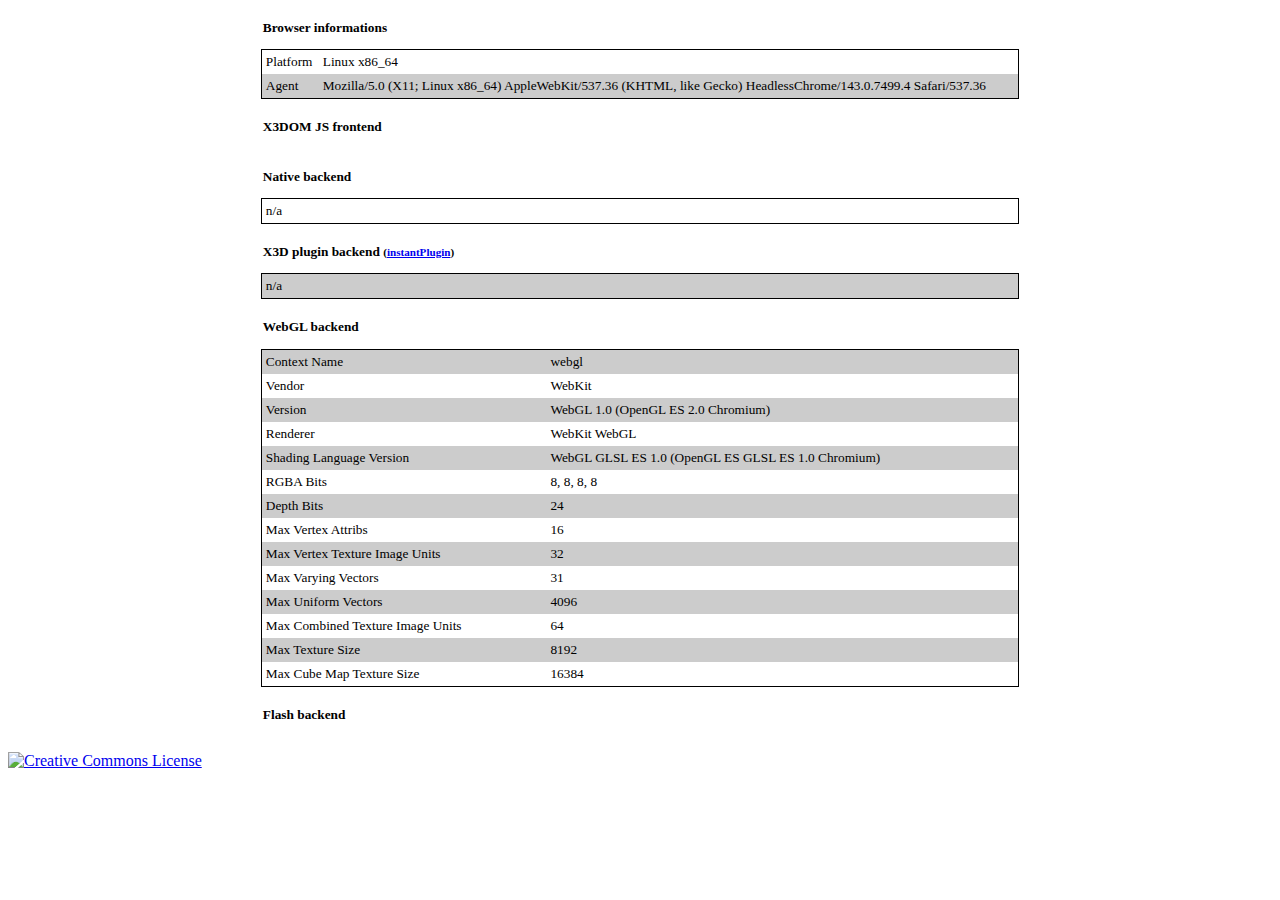
==== htdocs/check/details/index.html @ 6f19785b "Corrected bad markup (using CSS margin istead of <br>)" ====
<!DOCTYPE html>
<html lang="en">
<head>
    <script src="webglhelper.js"></script>
    <script src="http://ajax.googleapis.com/ajax/libs/swfobject/2.2/swfobject.js"></script>
	<script src="http://x3dom.org/download/dev/x3dom.js"></script>
    <meta http-equiv="X-UA-Compatible" content="chrome=1,IE=edge">
    <title>Does My Browser Support X3DOM?</title>
    <style>
    .details {
      width: 60%;
      font: 10pt verdana;
      margin: 1.5em auto 0 auto;
      text-align: left;
      padding: 2px;
      border: 1px solid black;
	  border-collapse:collapse;
    }
    
	.details caption {
		padding:0 0 1em 2px;
		text-align:left;
		font-weight:bold;
	}
	.details td {padding:4px}
	
    h1 {
      margin: 0;
      font: bold 200px verdana;
      color: #000;
      text-align: center;
    }


	x3d {display:none;}
    </style>
</head>
  
<body onload="init()">
  <x3d id="x3de" showStat="false" showLog="false" width="0px" height="0px">
      <scene></scene>
  </x3d>

  <table class="details" id="browser">
    <caption>Browser informations</caption>
  </table>

  <table class="details" id="x3dom">
    <caption>X3DOM JS frontend</caption>
  </table>

  <table class="details" id="native">
    <caption>Native backend</caption>
  </table>

  <table class="details" id="plugin">
    <caption>X3D plugin backend <small>(<a href='http://www.instantreality.org/story/modules/' target="_blank">instantPlugin</a>)</small></caption>
  </table>

  <table class="details" id="webgl">
    <caption>WebGL backend</caption>
  </table>

  <table class="details" id="flash">
    <caption>Flash backend</caption>
  </table>

    
    <p>
      <a rel="license" href="http://creativecommons.org/licenses/by-nc/3.0/">
      <img alt="Creative Commons License" style="border-width:0" src="http://i.creativecommons.org/l/by-nc/3.0/88x31.png" /></a>
    </p>


    <script type="text/javascript">
        var runtimeReady = false;
        x3dom.runtime.ready = function() {
            runtimeReady = true;
        }

        function init() {
          var detailCounter = 0;

	  function list(arguments) {
		var o = {};
		for(var i=0;i<arguments.length;i++) {
			o[arguments[i]]=null;
		}
		return o;
	  }

      function getParam(str){
        return ctx.getParameter(str);
      }
      
      function addLine(tableID, name, value){
        if(typeof(value) === "object"){
          var temp = "";
          for(var i = 0; i < value.length; i++){
            temp += value[i];
            if(i < value.length-1){
              temp += ", ";
            }
          }
          value = temp;
        }

        var table = getTag(tableID);
        
        var tr = document.createElement("tr");
        var tdName = document.createElement("td");
        tdName.setAttribute('class', 'left');
        tdName.style.whiteSpace = 'nowrap';
        var tdValue = document.createElement("td");
        
        // Highlight every other line to make reading a bit easier
        if(detailCounter%2 === 0){
          tr.style.background = "#CCC";
        }
        detailCounter++;
          
        tdName.innerHTML += name;
        tdValue.innerHTML += value;
        
        tr.appendChild(tdName);
        tr.appendChild(tdName);
        tr.appendChild(tdValue);        
        table.appendChild(tr);
      }
      
      function getTag(str){
        return document.getElementById(str);
      }
      
      var cvs = document.createElement('canvas');
      var contextNames = ["webgl","experimental-webgl","moz-webgl","webkit-3d"];
      var ctx;

      if(navigator.userAgent.indexOf("MSIE") >= 0) {
        try{
          ctx = WebGLHelper.CreateGLContext(cvs, 'canvas');
         }catch(e){}
      }
      else{
        for(var i = 0; i < contextNames.length; i++){
          try{
            ctx = cvs.getContext(contextNames[i]);
            if(ctx){
              addLine('webgl','Context Name', contextNames[i]);
              break;
            }
          }catch(e){}
        }
	  }
	  
	
    addLine('browser','Platform', navigator.platform);
    addLine('browser','Agent', navigator.userAgent);
		
	addLine('native','n/a', "");

     var element = document.getElementById('x3de');

     if (runtimeReady) {

        addLine('x3dom','X3DOM loaded', "Yes");


    	addLine('x3dom','X3DOM version', x3dom.versionInfo.version);
	    if (x3dom.versionInfo.revision) {
		    addLine('x3dom','X3DOM revision',   x3dom.versionInfo.revision);
	    }
	    if (x3dom.versionInfo.date) {
		    addLine('x3dom','X3DOM date',   x3dom.versionInfo.date);
	    }
	    addLine('x3dom','X3DOM backend', element.runtime.backendName());

    }

	var plugin_available = false;
	var filenames = ['npirplay.dll', 'InstantPluginATX.ocx', 'AVALONATX.InstantPluginATXCtrl.1'];
	for (i = 0; i < navigator.plugins.length; ++i) {
		if (navigator.plugins[i].filename in list(filenames)) {
			addLine('plugin','Plugin', "Yes (" +navigator.plugins[i].filename + ")");
			plugin_available = true;
		}
	}
	
	if (!plugin_available) {
		addLine('plugin','n/a', "");
	}

    if(ctx){
        addLine('webgl','Vendor', getParam(ctx.VENDOR));
        addLine('webgl','Version', getParam(ctx.VERSION));
        addLine('webgl','Renderer', getParam(ctx.RENDERER));
        addLine('webgl','Shading Language Version', getParam(ctx.SHADING_LANGUAGE_VERSION));
        
        addLine('webgl', 'RGBA Bits', getParam(ctx.RED_BITS) + ", "+ getParam(ctx.GREEN_BITS) + ", " + getParam(ctx.BLUE_BITS) + ", " + getParam(ctx.ALPHA_BITS));
        addLine('webgl', 'Depth Bits', getParam(ctx.DEPTH_BITS));
        
        addLine('webgl','Max Vertex Attribs', getParam(ctx.MAX_VERTEX_ATTRIBS));
        addLine('webgl','Max Vertex Texture Image Units', getParam(ctx.MAX_VERTEX_TEXTURE_IMAGE_UNITS));
        addLine('webgl','Max Varying Vectors', getParam(ctx.MAX_VARYING_VECTORS));        
        addLine('webgl','Max Uniform Vectors', getParam(ctx.MAX_VERTEX_UNIFORM_VECTORS));
        
        addLine('webgl', 'Max Combined Texture Image Units', getParam(ctx.MAX_COMBINED_TEXTURE_IMAGE_UNITS));
        addLine('webgl', 'Max Texture Size', getParam(ctx.MAX_TEXTURE_SIZE));
        addLine('webgl', 'Max Cube Map Texture Size', getParam(ctx.MAX_CUBE_MAP_TEXTURE_SIZE));
        addLine('webgl', 'Num. Compressed Texture Formats', getParam(ctx.NUM_COMPRESSED_TEXTURE_FORMATS));

        addLine('webgl', 'Max Render Buffer Size', getParam(ctx.MAX_RENDERBUFFER_SIZE));
        addLine('webgl', 'Max Viewport Dimensions', getParam(ctx.MAX_VIEWPORT_DIMS));
        addLine('webgl', 'Aliased Line Width Range', getParam(ctx.ALIASED_LINE_WIDTH_RANGE));
        addLine('webgl', 'Aliased Point Size Range', getParam(ctx.ALIASED_POINT_SIZE_RANGE));
        addLine('webgl', 'Supported Extensions', ctx.getSupportedExtensions().length === 0 ? "none" :ctx.getSupportedExtensions());
      } else {
        document.body.removeChild(document.getElementById('webgl'));
      }
	  
	var isFlashAvailable = swfobject.hasFlashPlayerVersion("11.0.0");
	if (!isFlashAvailable) {
		addLine('flash','Flash 11+ is not installed',"");
	} else {
		flashVersion = swfobject.getFlashPlayerVersion();
		addLine('flash','Flash version', flashVersion.major + "." + flashVersion.minor + "." + flashVersion.release);
	}
    };
    </script>

</body>
</html>
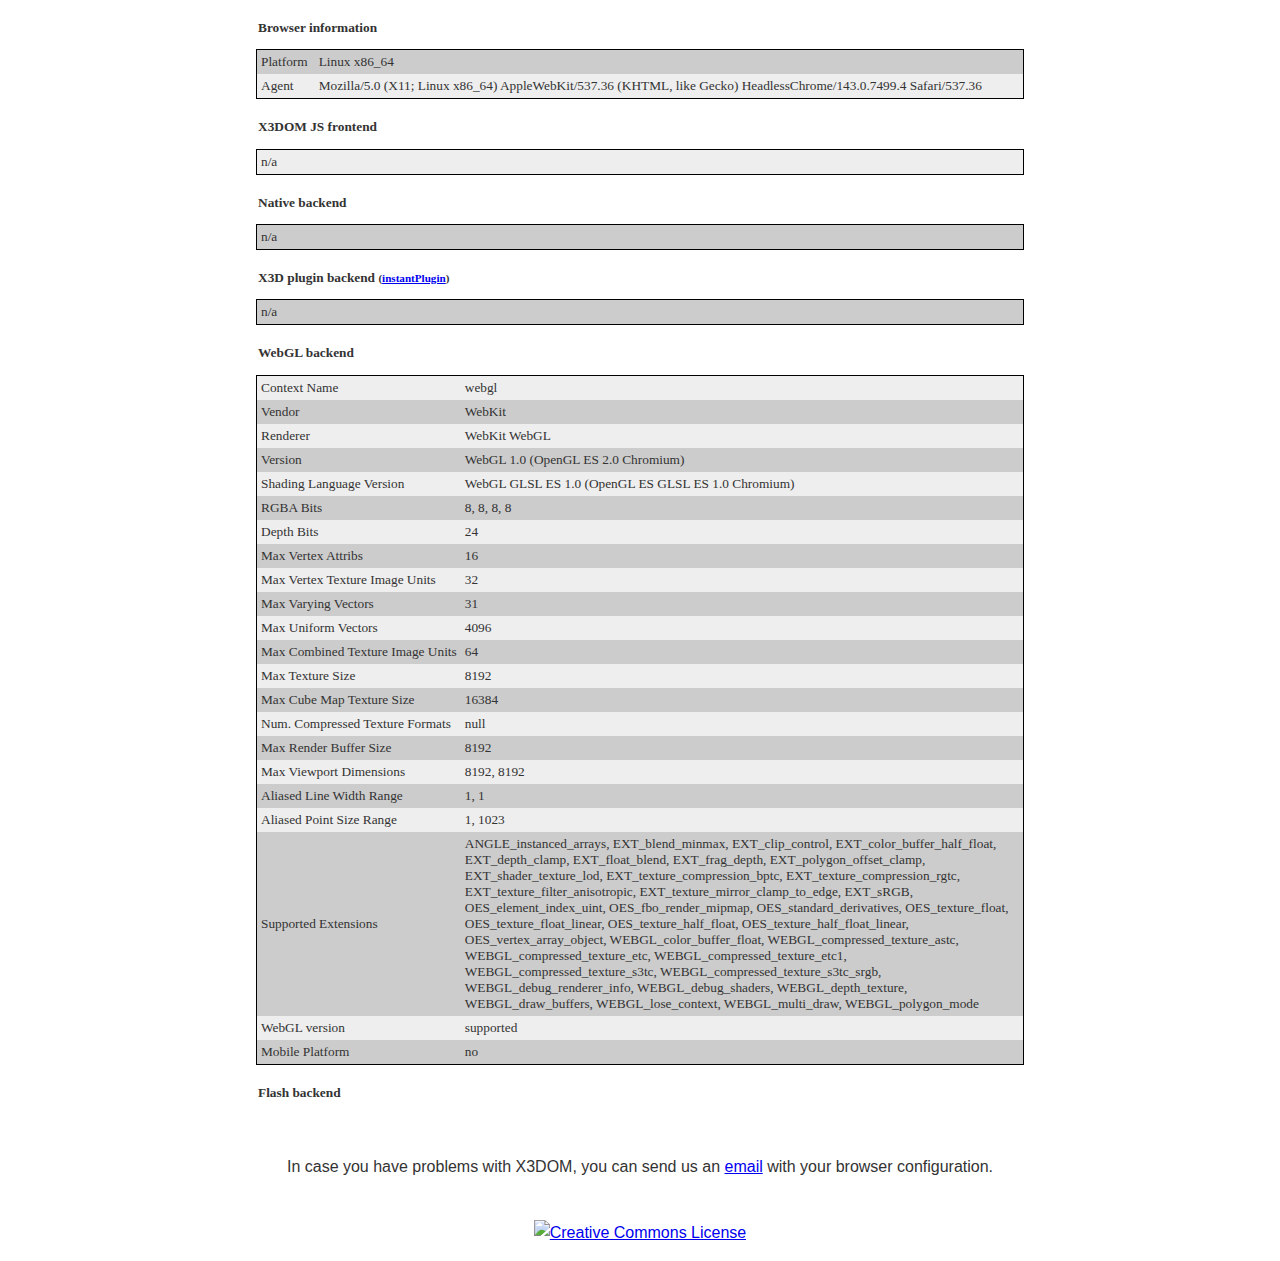
==== commit 90b9aa70: "check for unsupported old webgl versions" ====
--- a/htdocs/check/details/index.html
+++ b/htdocs/check/details/index.html
@@ -3,10 +3,25 @@
 <head>
     <script src="webglhelper.js"></script>
     <script src="http://ajax.googleapis.com/ajax/libs/swfobject/2.2/swfobject.js"></script>
-	<script src="http://x3dom.org/download/dev/x3dom.js"></script>
+	<script src="http://www.x3dom.org/download/x3dom.js"></script>
     <meta http-equiv="X-UA-Compatible" content="chrome=1,IE=edge">
     <title>Does My Browser Support X3DOM?</title>
     <style>
+    body {
+        font-family: "Helvetica Neue", "Helvetica", Arial, sans-serif;
+        font-size: 1em;
+        line-height: 1.6em;
+        margin: 0;
+        padding: 0;
+        background: white;
+        color: #333;
+        text-align: center;
+    }
+    
+    #helperP {
+        margin: 40px;
+    }
+    
     .details {
       width: 60%;
       font: 10pt verdana;
@@ -30,7 +45,10 @@
       color: #000;
       text-align: center;
     }
-
+    
+    .centered {
+        text-align: center;
+    }
 
 	x3d {display:none;}
     </style>
@@ -42,7 +60,7 @@
   </x3d>
 
   <table class="details" id="browser">
-    <caption>Browser informations</caption>
+    <caption>Browser information</caption>
   </table>
 
   <table class="details" id="x3dom">
@@ -66,92 +84,126 @@
   </table>
 
     
-    <p>
+    <p id='helperP' class="centered">
+        In case you have problems with X3DOM, you can send us an
+        <a id='sendMail' href='mailto:support@x3dom.org?subject=Problems with X3DOM'>email</a> 
+        with your browser configuration. 
+    </p>
+    
+    <p class="centered">
       <a rel="license" href="http://creativecommons.org/licenses/by-nc/3.0/">
       <img alt="Creative Commons License" style="border-width:0" src="http://i.creativecommons.org/l/by-nc/3.0/88x31.png" /></a>
     </p>
 
 
     <script type="text/javascript">
+        var isIE = (navigator.userAgent.indexOf("MSIE") >= 0);
         var runtimeReady = false;
-        x3dom.runtime.ready = function() {
-            runtimeReady = true;
-        }
-
-        function init() {
+        
+        // old IE can't deal with it
+        if (x3dom && x3dom.runtime) {
+            x3dom.runtime.ready = function() {
+                runtimeReady = true;
+            };
+        }
+        
+        function list(arguments) {
+    		var o = {};
+    		for(var i=0;i<arguments.length;i++) {
+    			o[arguments[i]]=null;
+    		}
+    		return o;
+    	}
+    	
+    	var jsonStr = {};
+    	
+    	// taken from http://www.sitepoint.com/javascript-json-serialization/
+    	var JSON = JSON || {}; 
+    	
+    	// implement JSON.stringify serialization for IE
+    	if (isIE || !JSON.stringify) {
+            JSON.stringify = function (obj) {
+            	var t = typeof (obj);
+            	if (t != "object" || obj === null) {
+            		// simple data type
+            		if (t == "string") obj = '\\"'+obj+'\\"';
+            		return String(obj);
+            	}
+            	else {
+            		// recurse array or object
+            		var n, v, json = [], arr = (obj && obj.constructor == Array);
+            		for (n in obj) {
+            			v = obj[n]; t = typeof(v);
+            			if (t == "string") v = '\\"'+v+'\\"';
+            			else if (t == "object" && v !== null) v = JSON.stringify(v);
+            			json.push((arr ? '' : '\\"' + n + '\\":') + String(v));
+            		}
+            		return (arr ? "[" : "{") + String(json) + (arr ? "]" : "}");
+            	}
+            };
+        }
+    	
+    	
+        function init() 
+        {
           var detailCounter = 0;
-
-	  function list(arguments) {
-		var o = {};
-		for(var i=0;i<arguments.length;i++) {
-			o[arguments[i]]=null;
-		}
-		return o;
-	  }
-
-      function getParam(str){
-        return ctx.getParameter(str);
-      }
-      
-      function addLine(tableID, name, value){
-        if(typeof(value) === "object"){
-          var temp = "";
-          for(var i = 0; i < value.length; i++){
-            temp += value[i];
-            if(i < value.length-1){
-              temp += ", ";
+          
+          function addLine(tableID, name, value) 
+          {
+            if (value && (typeof(value) === "object")) {
+              var temp = "";
+              for(var i = 0; i < value.length; i++) {
+                temp += value[i];
+                if(i < value.length-1) {
+                  temp += ", ";
+                }
+              }
+              value = temp;
             }
-          }
-          value = temp;
-        }
-
-        var table = getTag(tableID);
-        
-        var tr = document.createElement("tr");
+
+        var table = document.getElementById(tableID);
+        
+        var capt = table.getElementsByTagName('caption')[0];
+        if (capt && capt.firstChild) {
+            if (jsonStr[capt.firstChild.data] === undefined)
+                jsonStr[capt.firstChild.data] = [];
+                
+            jsonStr[capt.firstChild.data].push({'name': name, 'value': value});
+        }
+        
+        var tr = null;
+        
+        if (isIE) {
+            tr = table.insertRow();
+        }
+        else {
+            tr = document.createElement("tr");
+            table.appendChild(tr);
+        }
+        
+        // Highlight every other line to make reading a bit easier
+        if(detailCounter%2 === 0) {
+          tr.style.background = "#CCC";
+        }
+        else {
+          tr.style.background = "#EEE";  
+        }
+        detailCounter++;
+        
         var tdName = document.createElement("td");
         tdName.setAttribute('class', 'left');
         tdName.style.whiteSpace = 'nowrap';
+        
         var tdValue = document.createElement("td");
         
-        // Highlight every other line to make reading a bit easier
-        if(detailCounter%2 === 0){
-          tr.style.background = "#CCC";
-        }
-        detailCounter++;
-          
+        //tdName.appendChild(document.createTextNode(name));
+        //tdValue.appendChild(document.createTextNode(value));
         tdName.innerHTML += name;
         tdValue.innerHTML += value;
         
         tr.appendChild(tdName);
-        tr.appendChild(tdName);
-        tr.appendChild(tdValue);        
-        table.appendChild(tr);
+        tr.appendChild(tdValue);
       }
-      
-      function getTag(str){
-        return document.getElementById(str);
-      }
-      
-      var cvs = document.createElement('canvas');
-      var contextNames = ["webgl","experimental-webgl","moz-webgl","webkit-3d"];
-      var ctx;
-
-      if(navigator.userAgent.indexOf("MSIE") >= 0) {
-        try{
-          ctx = WebGLHelper.CreateGLContext(cvs, 'canvas');
-         }catch(e){}
-      }
-      else{
-        for(var i = 0; i < contextNames.length; i++){
-          try{
-            ctx = cvs.getContext(contextNames[i]);
-            if(ctx){
-              addLine('webgl','Context Name', contextNames[i]);
-              break;
-            }
-          }catch(e){}
-        }
-	  }
 	  
 	
     addLine('browser','Platform', navigator.platform);
@@ -163,8 +215,7 @@
 
      if (runtimeReady) {
 
-        addLine('x3dom','X3DOM loaded', "Yes");
-
+        addLine('x3dom','X3DOM loaded', "yes");
 
     	addLine('x3dom','X3DOM version', x3dom.versionInfo.version);
 	    if (x3dom.versionInfo.revision) {
@@ -176,6 +227,9 @@
 	    addLine('x3dom','X3DOM backend', element.runtime.backendName());
 
     }
+    else {
+        addLine('x3dom', 'n/a', "");
+    }
 
 	var plugin_available = false;
 	var filenames = ['npirplay.dll', 'InstantPluginATX.ocx', 'AVALONATX.InstantPluginATXCtrl.1'];
@@ -189,42 +243,96 @@
 	if (!plugin_available) {
 		addLine('plugin','n/a', "");
 	}
-
-    if(ctx){
-        addLine('webgl','Vendor', getParam(ctx.VENDOR));
-        addLine('webgl','Version', getParam(ctx.VERSION));
-        addLine('webgl','Renderer', getParam(ctx.RENDERER));
-        addLine('webgl','Shading Language Version', getParam(ctx.SHADING_LANGUAGE_VERSION));
-        
-        addLine('webgl', 'RGBA Bits', getParam(ctx.RED_BITS) + ", "+ getParam(ctx.GREEN_BITS) + ", " + getParam(ctx.BLUE_BITS) + ", " + getParam(ctx.ALPHA_BITS));
-        addLine('webgl', 'Depth Bits', getParam(ctx.DEPTH_BITS));
-        
-        addLine('webgl','Max Vertex Attribs', getParam(ctx.MAX_VERTEX_ATTRIBS));
-        addLine('webgl','Max Vertex Texture Image Units', getParam(ctx.MAX_VERTEX_TEXTURE_IMAGE_UNITS));
-        addLine('webgl','Max Varying Vectors', getParam(ctx.MAX_VARYING_VECTORS));        
-        addLine('webgl','Max Uniform Vectors', getParam(ctx.MAX_VERTEX_UNIFORM_VECTORS));
-        
-        addLine('webgl', 'Max Combined Texture Image Units', getParam(ctx.MAX_COMBINED_TEXTURE_IMAGE_UNITS));
-        addLine('webgl', 'Max Texture Size', getParam(ctx.MAX_TEXTURE_SIZE));
-        addLine('webgl', 'Max Cube Map Texture Size', getParam(ctx.MAX_CUBE_MAP_TEXTURE_SIZE));
-        addLine('webgl', 'Num. Compressed Texture Formats', getParam(ctx.NUM_COMPRESSED_TEXTURE_FORMATS));
-
-        addLine('webgl', 'Max Render Buffer Size', getParam(ctx.MAX_RENDERBUFFER_SIZE));
-        addLine('webgl', 'Max Viewport Dimensions', getParam(ctx.MAX_VIEWPORT_DIMS));
-        addLine('webgl', 'Aliased Line Width Range', getParam(ctx.ALIASED_LINE_WIDTH_RANGE));
-        addLine('webgl', 'Aliased Point Size Range', getParam(ctx.ALIASED_POINT_SIZE_RANGE));
-        addLine('webgl', 'Supported Extensions', ctx.getSupportedExtensions().length === 0 ? "none" :ctx.getSupportedExtensions());
-      } else {
+	
+	
+	var cvs = document.createElement('canvas');
+    var contextNames = ["webgl","experimental-webgl","moz-webgl","webkit-3d"];
+    var ctx = null;
+    var is_old_webgl = false;
+
+    if (isIE) {
+      try{
+        ctx = WebGLHelper.CreateGLContext(cvs, 'canvas');
+       }catch(e){}
+    }
+    else {
+      for(var i = 0; i < contextNames.length && !ctx; i++) {
+        try {
+          ctx = cvs.getContext(contextNames[i]);
+          if(ctx) {
+            addLine('webgl','Context Name', contextNames[i]);
+            
+            try {
+                var tmp = ctx.getSupportedExtensions();
+            }
+            catch (x) {
+                is_old_webgl = true;
+            }
+            break;
+          }
+        } catch(e) {}
+      }
+	}
+	
+    if(ctx) {
+        addLine('webgl','Vendor', ctx.getParameter(ctx.VENDOR));
+        addLine('webgl','Renderer', ctx.getParameter(ctx.RENDERER));
+        addLine('webgl','Version', ctx.getParameter(ctx.VERSION));
+        addLine('webgl','Shading Language Version', ctx.getParameter(ctx.SHADING_LANGUAGE_VERSION));
+        
+        addLine('webgl', 'RGBA Bits', ctx.getParameter(ctx.RED_BITS) + ", "+ ctx.getParameter(ctx.GREEN_BITS) + 
+                         ", " + ctx.getParameter(ctx.BLUE_BITS) + ", " + ctx.getParameter(ctx.ALPHA_BITS));
+        addLine('webgl', 'Depth Bits', ctx.getParameter(ctx.DEPTH_BITS));
+        
+        addLine('webgl','Max Vertex Attribs', ctx.getParameter(ctx.MAX_VERTEX_ATTRIBS));
+        addLine('webgl','Max Vertex Texture Image Units', ctx.getParameter(ctx.MAX_VERTEX_TEXTURE_IMAGE_UNITS));
+        
+        if (!is_old_webgl) {
+        addLine('webgl','Max Varying Vectors', ctx.getParameter(ctx.MAX_VARYING_VECTORS));        
+        addLine('webgl','Max Uniform Vectors', ctx.getParameter(ctx.MAX_VERTEX_UNIFORM_VECTORS));
+        
+        addLine('webgl', 'Max Combined Texture Image Units', ctx.getParameter(ctx.MAX_COMBINED_TEXTURE_IMAGE_UNITS));
+        addLine('webgl', 'Max Texture Size', ctx.getParameter(ctx.MAX_TEXTURE_SIZE));
+        addLine('webgl', 'Max Cube Map Texture Size', ctx.getParameter(ctx.MAX_CUBE_MAP_TEXTURE_SIZE));
+        addLine('webgl', 'Num. Compressed Texture Formats', ctx.getParameter(ctx.NUM_COMPRESSED_TEXTURE_FORMATS));
+
+        addLine('webgl', 'Max Render Buffer Size', ctx.getParameter(ctx.MAX_RENDERBUFFER_SIZE));
+        addLine('webgl', 'Max Viewport Dimensions', ctx.getParameter(ctx.MAX_VIEWPORT_DIMS));
+        addLine('webgl', 'Aliased Line Width Range', ctx.getParameter(ctx.ALIASED_LINE_WIDTH_RANGE));
+        addLine('webgl', 'Aliased Point Size Range', ctx.getParameter(ctx.ALIASED_POINT_SIZE_RANGE));
+        addLine('webgl', 'Supported Extensions', ctx.getSupportedExtensions().length === 0 ? 
+                         "none" : ctx.getSupportedExtensions());
+        
+        addLine('webgl', 'WebGL version', "supported");
+        }
+        else {
+            addLine('webgl', 'WebGL version', "NOT supported");
+        }
+        var mobilePlatform = (function(a){if(/android.+mobile|avantgo|bada\/|blackberry|blazer|compal|elaine|fennec|hiptop|iemobile|ip(hone|od)|iris|kindle|lge |maemo|midp|mmp|opera m(ob|in)i|palm( os)?|phone|p(ixi|re)\/|plucker|pocket|psp|symbian|treo|up\.(browser|link)|vodafone|wap|windows (ce|phone)|xda|xiino/i.test(a)||/1207|6310|6590|3gso|4thp|50[1-6]i|770s|802s|a wa|abac|ac(er|oo|s\-)|ai(ko|rn)|al(av|ca|co)|amoi|an(ex|ny|yw)|aptu|ar(ch|go)|as(te|us)|attw|au(di|\-m|r |s )|avan|be(ck|ll|nq)|bi(lb|rd)|bl(ac|az)|br(e|v)w|bumb|bw\-(n|u)|c55\/|capi|ccwa|cdm\-|cell|chtm|cldc|cmd\-|co(mp|nd)|craw|da(it|ll|ng)|dbte|dc\-s|devi|dica|dmob|do(c|p)o|ds(12|\-d)|el(49|ai)|em(l2|ul)|er(ic|k0)|esl8|ez([4-7]0|os|wa|ze)|fetc|fly(\-|_)|g1 u|g560|gene|gf\-5|g\-mo|go(\.w|od)|gr(ad|un)|haie|hcit|hd\-(m|p|t)|hei\-|hi(pt|ta)|hp( i|ip)|hs\-c|ht(c(\-| |_|a|g|p|s|t)|tp)|hu(aw|tc)|i\-(20|go|ma)|i230|iac( |\-|\/)|ibro|idea|ig01|ikom|im1k|inno|ipaq|iris|ja(t|v)a|jbro|jemu|jigs|kddi|keji|kgt( |\/)|klon|kpt |kwc\-|kyo(c|k)|le(no|xi)|lg( g|\/(k|l|u)|50|54|e\-|e\/|\-[a-w])|libw|lynx|m1\-w|m3ga|m50\/|ma(te|ui|xo)|mc(01|21|ca)|m\-cr|me(di|rc|ri)|mi(o8|oa|ts)|mmef|mo(01|02|bi|de|do|t(\-| |o|v)|zz)|mt(50|p1|v )|mwbp|mywa|n10[0-2]|n20[2-3]|n30(0|2)|n50(0|2|5)|n7(0(0|1)|10)|ne((c|m)\-|on|tf|wf|wg|wt)|nok(6|i)|nzph|o2im|op(ti|wv)|oran|owg1|p800|pan(a|d|t)|pdxg|pg(13|\-([1-8]|c))|phil|pire|pl(ay|uc)|pn\-2|po(ck|rt|se)|prox|psio|pt\-g|qa\-a|qc(07|12|21|32|60|\-[2-7]|i\-)|qtek|r380|r600|raks|rim9|ro(ve|zo)|s55\/|sa(ge|ma|mm|ms|ny|va)|sc(01|h\-|oo|p\-)|sdk\/|se(c(\-|0|1)|47|mc|nd|ri)|sgh\-|shar|sie(\-|m)|sk\-0|sl(45|id)|sm(al|ar|b3|it|t5)|so(ft|ny)|sp(01|h\-|v\-|v )|sy(01|mb)|t2(18|50)|t6(00|10|18)|ta(gt|lk)|tcl\-|tdg\-|tel(i|m)|tim\-|t\-mo|to(pl|sh)|ts(70|m\-|m3|m5)|tx\-9|up(\.b|g1|si)|utst|v400|v750|veri|vi(rg|te)|vk(40|5[0-3]|\-v)|vm40|voda|vulc|vx(52|53|60|61|70|80|81|83|85|98)|w3c(\-| )|webc|whit|wi(g |nc|nw)|wmlb|wonu|x700|xda(\-|2|g)|yas\-|your|zeto|zte\-/i.test(a.substr(0,4))){return true}else{return false}})(navigator.userAgent||navigator.vendor||window.opera);
+        if (mobilePlatform || ctx.getParameter(ctx.RENDERER).indexOf("PowerVR") >= 0 || navigator.appVersion.indexOf("Mobile") > -1) {
+            mobilePlatform = true;
+        }
+        
+		addLine('webgl', 'Mobile Platform', mobilePlatform ? 'yes' : 'no');    // on mobile native OpenGL ES 2.x renderer!
+      } 
+      else {
         document.body.removeChild(document.getElementById('webgl'));
       }
 	  
-	var isFlashAvailable = swfobject.hasFlashPlayerVersion("11.0.0");
+	var isFlashAvailable = swfobject && swfobject.hasFlashPlayerVersion("11.0.0");
 	if (!isFlashAvailable) {
 		addLine('flash','Flash 11+ is not installed',"");
 	} else {
 		flashVersion = swfobject.getFlashPlayerVersion();
 		addLine('flash','Flash version', flashVersion.major + "." + flashVersion.minor + "." + flashVersion.release);
 	}
+	
+	// problems? send mail...
+    var sender = document.getElementById('sendMail');
+    var supportInfo = JSON.stringify(jsonStr);
+    
+    sender.setAttribute('href', 'mailto:support@x3dom.org?subject=Problems with X3DOM\&body=' + supportInfo);
+
     };
     </script>
 
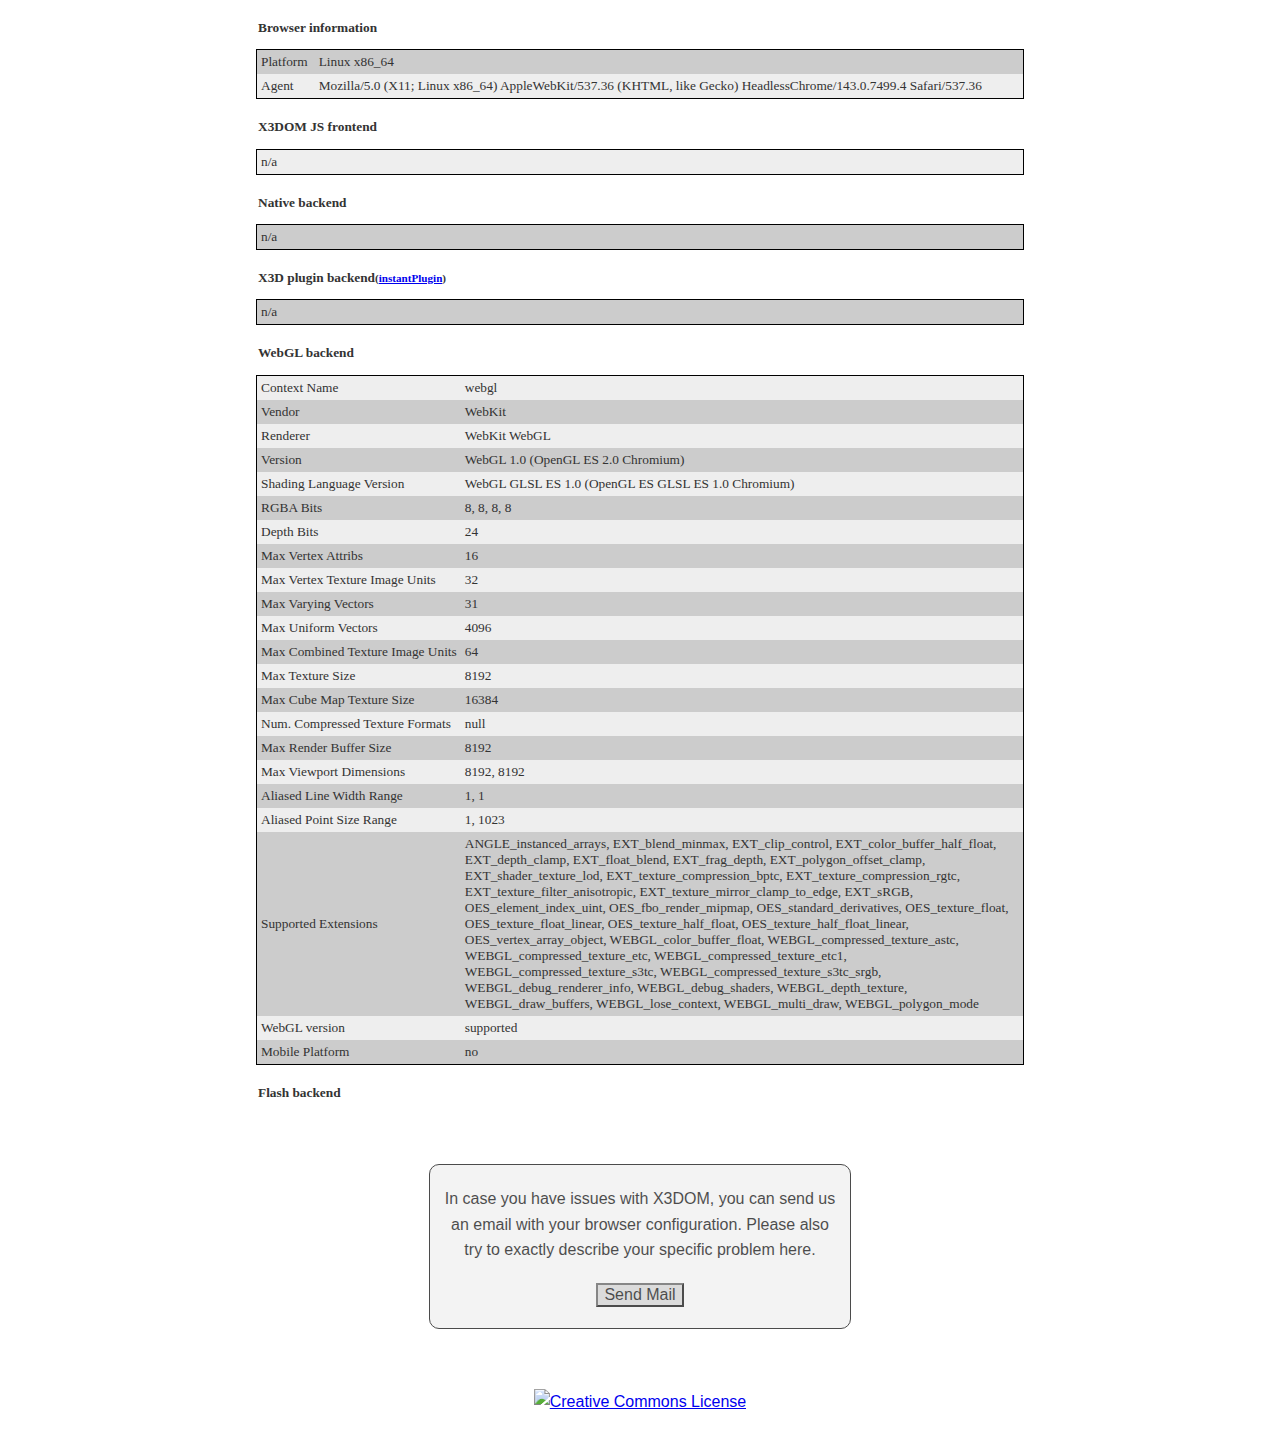
==== commit ddac1bce: "used hidden element instead of (often too long) URL" ====
--- a/htdocs/check/details/index.html
+++ b/htdocs/check/details/index.html
@@ -49,6 +49,21 @@
     .centered {
         text-align: center;
     }
+    
+    .centeredForm {
+        margin-left:auto; 
+        margin-right:auto;
+        margin-top: 50px;
+        margin-bottom: 60px;
+        text-align: center;
+        width: 400px;
+        border: 1px black solid;
+    	padding: 5px 10px;
+    	border-radius: 10px;	
+    	background-color: #EEE;
+    	color: #000;
+    	opacity:0.7;
+    }
 
 	x3d {display:none;}
     </style>
@@ -72,7 +87,7 @@
   </table>
 
   <table class="details" id="plugin">
-    <caption>X3D plugin backend <small>(<a href='http://www.instantreality.org/story/modules/' target="_blank">instantPlugin</a>)</small></caption>
+    <caption>X3D plugin backend<small>(<a href='http://www.instantreality.org/story/modules/' target="_blank">instantPlugin</a>)</small></caption>
   </table>
 
   <table class="details" id="webgl">
@@ -83,12 +98,24 @@
     <caption>Flash backend</caption>
   </table>
 
-    
+    <!--
     <p id='helperP' class="centered">
         In case you have problems with X3DOM, you can send us an
         <a id='sendMail' href='mailto:support@x3dom.org?subject=Problems with X3DOM'>email</a> 
         with your browser configuration. 
     </p>
+    -->
+    
+    <form name="sendMailForm" action="mailto:support@x3dom.org?subject=Problems with X3DOM" method="post" 
+          onsubmit="return true;" enctype="text/plain" accept-charset="utf-8" class="centeredForm">
+        <input type="hidden" name="browserInfo" id="browserInfo">
+        <p>
+            In case you have issues with X3DOM, you can send us an email with your browser configuration.
+            Please also try to exactly describe your specific problem here.
+            <br><input type="submit" value="Send Mail" alt="Send Mail" 
+                       style="margin-top: 20px; font-size: 1em; background-color: #ccc;">
+        </p>
+    </form>
     
     <p class="centered">
       <a rel="license" href="http://creativecommons.org/licenses/by-nc/3.0/">
@@ -123,7 +150,7 @@
     	// implement JSON.stringify serialization for IE
     	if (isIE || !JSON.stringify) {
             JSON.stringify = function (obj) {
-            	var t = typeof (obj);
+            	var t = typeof(obj);
             	if (t != "object" || obj === null) {
             		// simple data type
             		if (t == "string") obj = '\\"'+obj+'\\"';
@@ -142,6 +169,26 @@
             	}
             };
         }
+        
+        createSimpleString = function (obj, i) {
+        	if (obj) {
+        		var n, v, json = "";
+        		for (n in obj) {
+        			v = obj[n];
+        			if (i==0) json += ("\n'" + n + "': ");
+        			if (v !== null && typeof(v) == "object") {
+        			    v = createSimpleString(v, i+1);
+    			    }
+    			    if (i==2 && n == "name" && v != "n/a")
+        			    json += (v + ": ");
+        			else if (i==2 && n == "value" && v != "")
+            			json += (v + ", ");
+            		else
+                		json += (v + " ");
+        		}
+        		return json;
+        	}
+        };
     	
     	
         function init() 
@@ -316,7 +363,7 @@
 		addLine('webgl', 'Mobile Platform', mobilePlatform ? 'yes' : 'no');    // on mobile native OpenGL ES 2.x renderer!
       } 
       else {
-        document.body.removeChild(document.getElementById('webgl'));
+        addLine('webgl','n/a',"");
       }
 	  
 	var isFlashAvailable = swfobject && swfobject.hasFlashPlayerVersion("11.0.0");
@@ -328,11 +375,15 @@
 	}
 	
 	// problems? send mail...
+    var browserInfo = document.getElementById("browserInfo");
+    var escSupportInfo = createSimpleString(jsonStr, 0);
+    browserInfo.setAttribute('value', escSupportInfo);
+    
+    /*
     var sender = document.getElementById('sendMail');
     var supportInfo = JSON.stringify(jsonStr);
-    
     sender.setAttribute('href', 'mailto:support@x3dom.org?subject=Problems with X3DOM\&body=' + supportInfo);
-
+    */
     };
     </script>
 
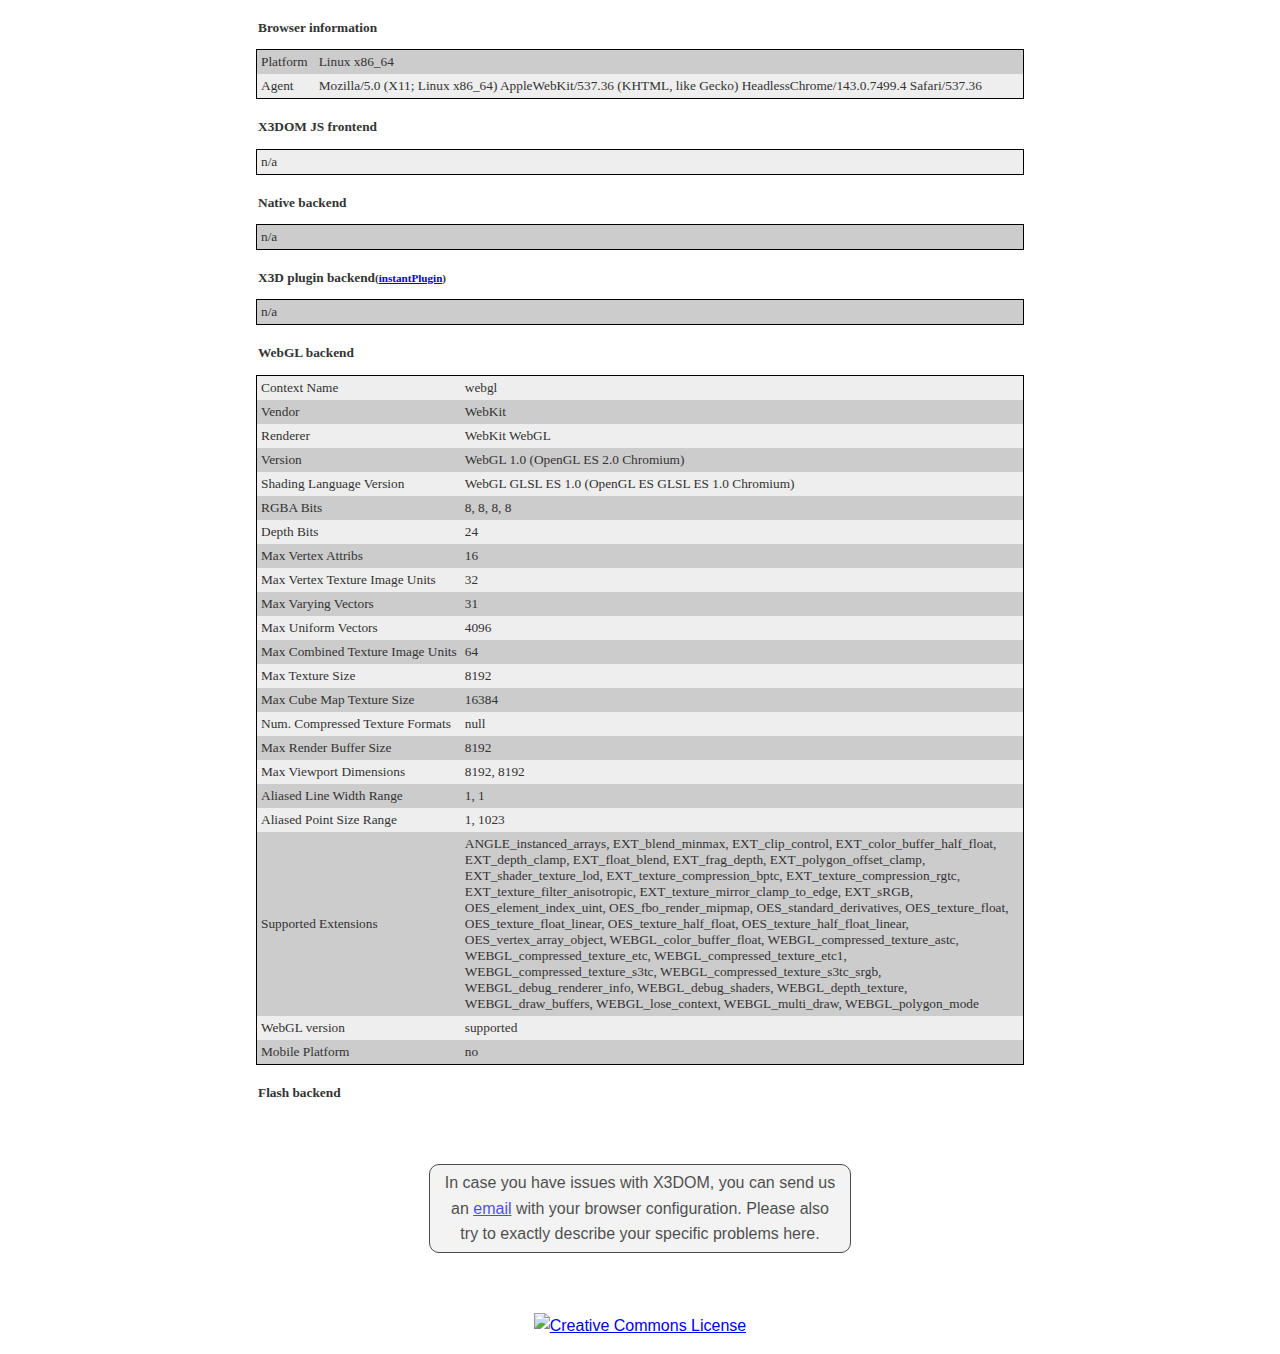
==== commit a82f7da0: "got it working on win (post only worked on ff)" ====
--- a/htdocs/check/details/index.html
+++ b/htdocs/check/details/index.html
@@ -45,6 +45,15 @@
       color: #000;
       text-align: center;
     }
+
+    a:hover  { 
+        text-decoration: none; 
+        color: white; 
+        background-color: #333; 
+        border-radius: 2px; 
+        padding: 2px; 
+        margin: -2px; 
+    }
     
     .centered {
         text-align: center;
@@ -98,24 +107,26 @@
     <caption>Flash backend</caption>
   </table>
 
-    <!--
-    <p id='helperP' class="centered">
+    
+    <!--p id='helperP' class="centered">
         In case you have problems with X3DOM, you can send us an
         <a id='sendMail' href='mailto:support@x3dom.org?subject=Problems with X3DOM'>email</a> 
         with your browser configuration. 
-    </p>
-    -->
-    
-    <form name="sendMailForm" action="mailto:support@x3dom.org?subject=Problems with X3DOM" method="post" 
-          onsubmit="return true;" enctype="text/plain" accept-charset="utf-8" class="centeredForm">
+    </p-->
+    
+    
+    <!--form name="sendMailForm" action="mailto:support@x3dom.org?subject=Problems with X3DOM" method="post" 
+          onsubmit="return true;" enctype="text/plain" accept-charset="utf-8" class="centeredForm"-->
         <input type="hidden" name="browserInfo" id="browserInfo">
-        <p>
-            In case you have issues with X3DOM, you can send us an email with your browser configuration.
-            Please also try to exactly describe your specific problem here.
-            <br><input type="submit" value="Send Mail" alt="Send Mail" 
-                       style="margin-top: 20px; font-size: 1em; background-color: #ccc;">
+        <p class="centeredForm">
+            In case you have issues with X3DOM, you can send us an 
+            <a id='sendMail' href='mailto:support@x3dom.org'>email</a>  
+            with your browser configuration. Please also try to exactly 
+            describe your specific problems here.
+            <!--br><input type="submit" value="Send Mail" alt="Send Mail" 
+                       style="margin-top: 20px; font-size: 1em; background-color: #ccc;"-->
         </p>
-    </form>
+    <!--/form-->
     
     <p class="centered">
       <a rel="license" href="http://creativecommons.org/licenses/by-nc/3.0/">
@@ -175,13 +186,13 @@
         		var n, v, json = "";
         		for (n in obj) {
         			v = obj[n];
-        			if (i==0) json += ("\n'" + n + "': ");
+        			if (i==0) json += (" '" + n + "': ");
         			if (v !== null && typeof(v) == "object") {
         			    v = createSimpleString(v, i+1);
     			    }
     			    if (i==2 && n == "name" && v != "n/a")
         			    json += (v + ": ");
-        			else if (i==2 && n == "value" && v != "")
+        			else if (i==2 && n == "value")
             			json += (v + ", ");
             		else
                 		json += (v + " ");
@@ -375,15 +386,18 @@
 	}
 	
 	// problems? send mail...
+    var escSupportInfo = createSimpleString(jsonStr, 0);
+    
+    /*
     var browserInfo = document.getElementById("browserInfo");
-    var escSupportInfo = createSimpleString(jsonStr, 0);
     browserInfo.setAttribute('value', escSupportInfo);
-    
-    /*
+    */
+    
     var sender = document.getElementById('sendMail');
-    var supportInfo = JSON.stringify(jsonStr);
-    sender.setAttribute('href', 'mailto:support@x3dom.org?subject=Problems with X3DOM\&body=' + supportInfo);
-    */
+    //var supportInfo = JSON.stringify(jsonStr);
+    //sender.setAttribute('href', 'mailto:support@x3dom.org?subject=Problems with X3DOM\&body=' + supportInfo);
+    sender.setAttribute('href', 'mailto:support@x3dom.org?subject=Problems with X3DOM&body=' + escSupportInfo);
+    
     };
     </script>
 
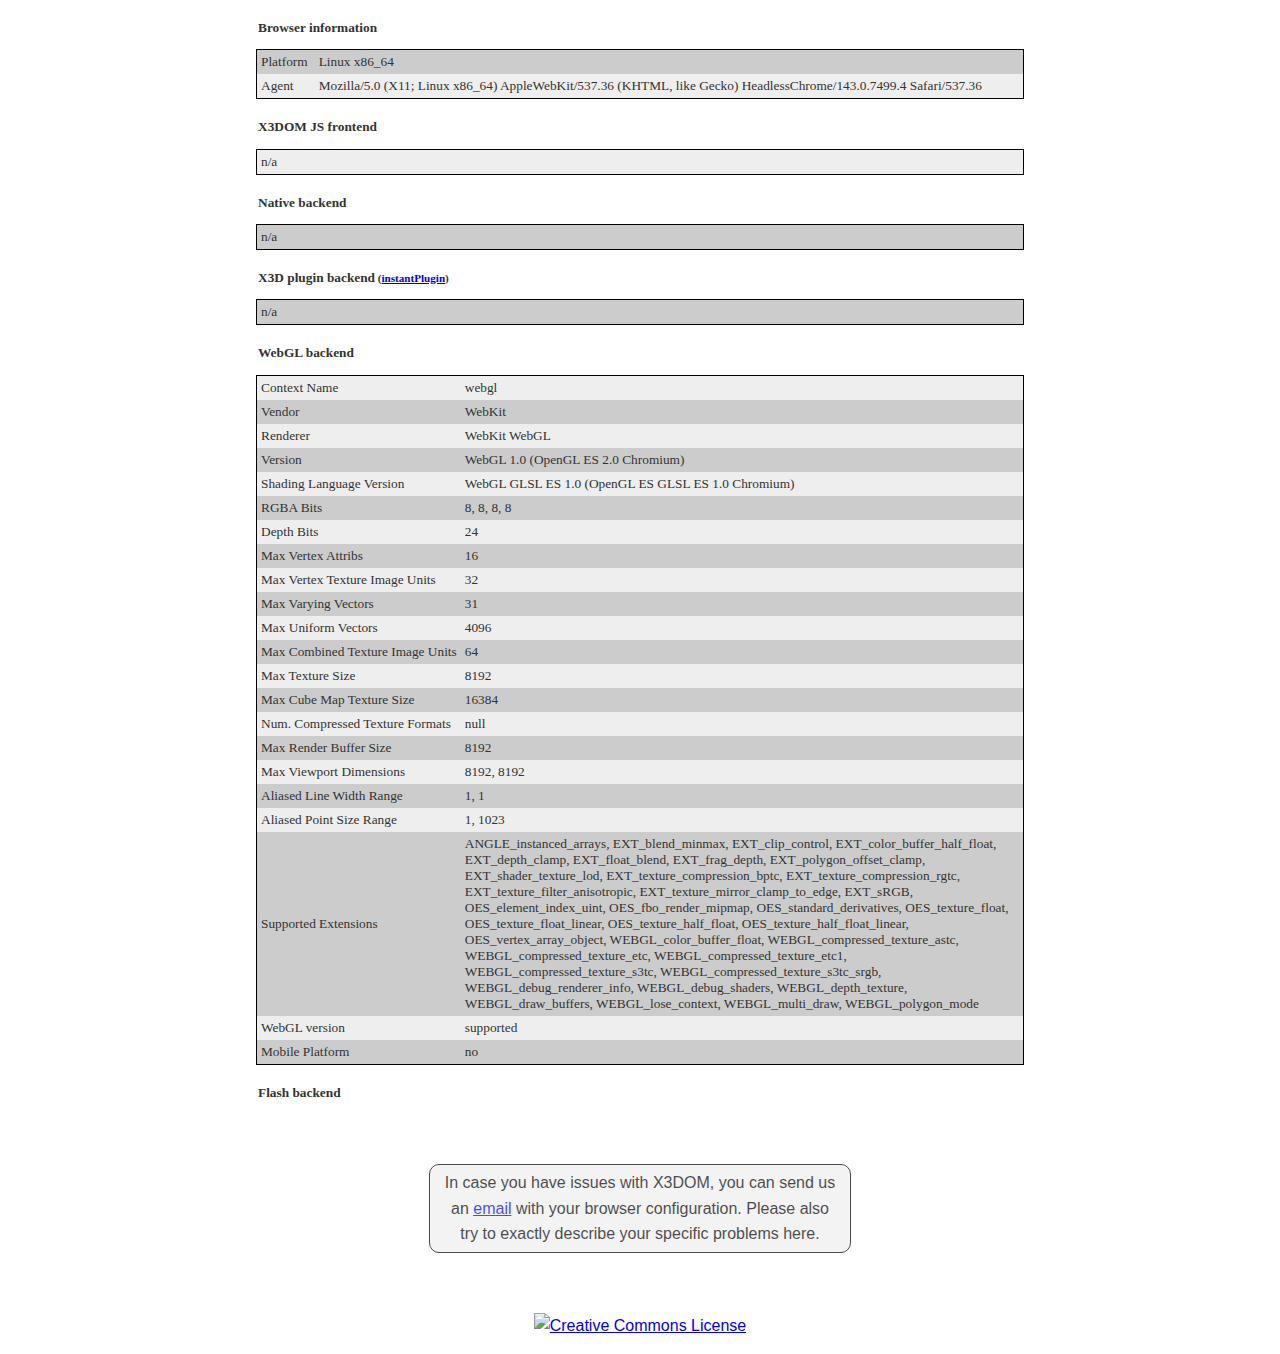
==== commit bebed6d5: "corrected doc" ====
--- a/htdocs/check/details/index.html
+++ b/htdocs/check/details/index.html
@@ -96,7 +96,9 @@
   </table>
 
   <table class="details" id="plugin">
-    <caption>X3D plugin backend<small>(<a href='http://www.instantreality.org/story/modules/' target="_blank">instantPlugin</a>)</small></caption>
+    <caption>X3D plugin backend<small>
+    (<a href='http://www.instantreality.org/story/modules/' target="_blank">instantPlugin</a>)
+    </small></caption>
   </table>
 
   <table class="details" id="webgl">
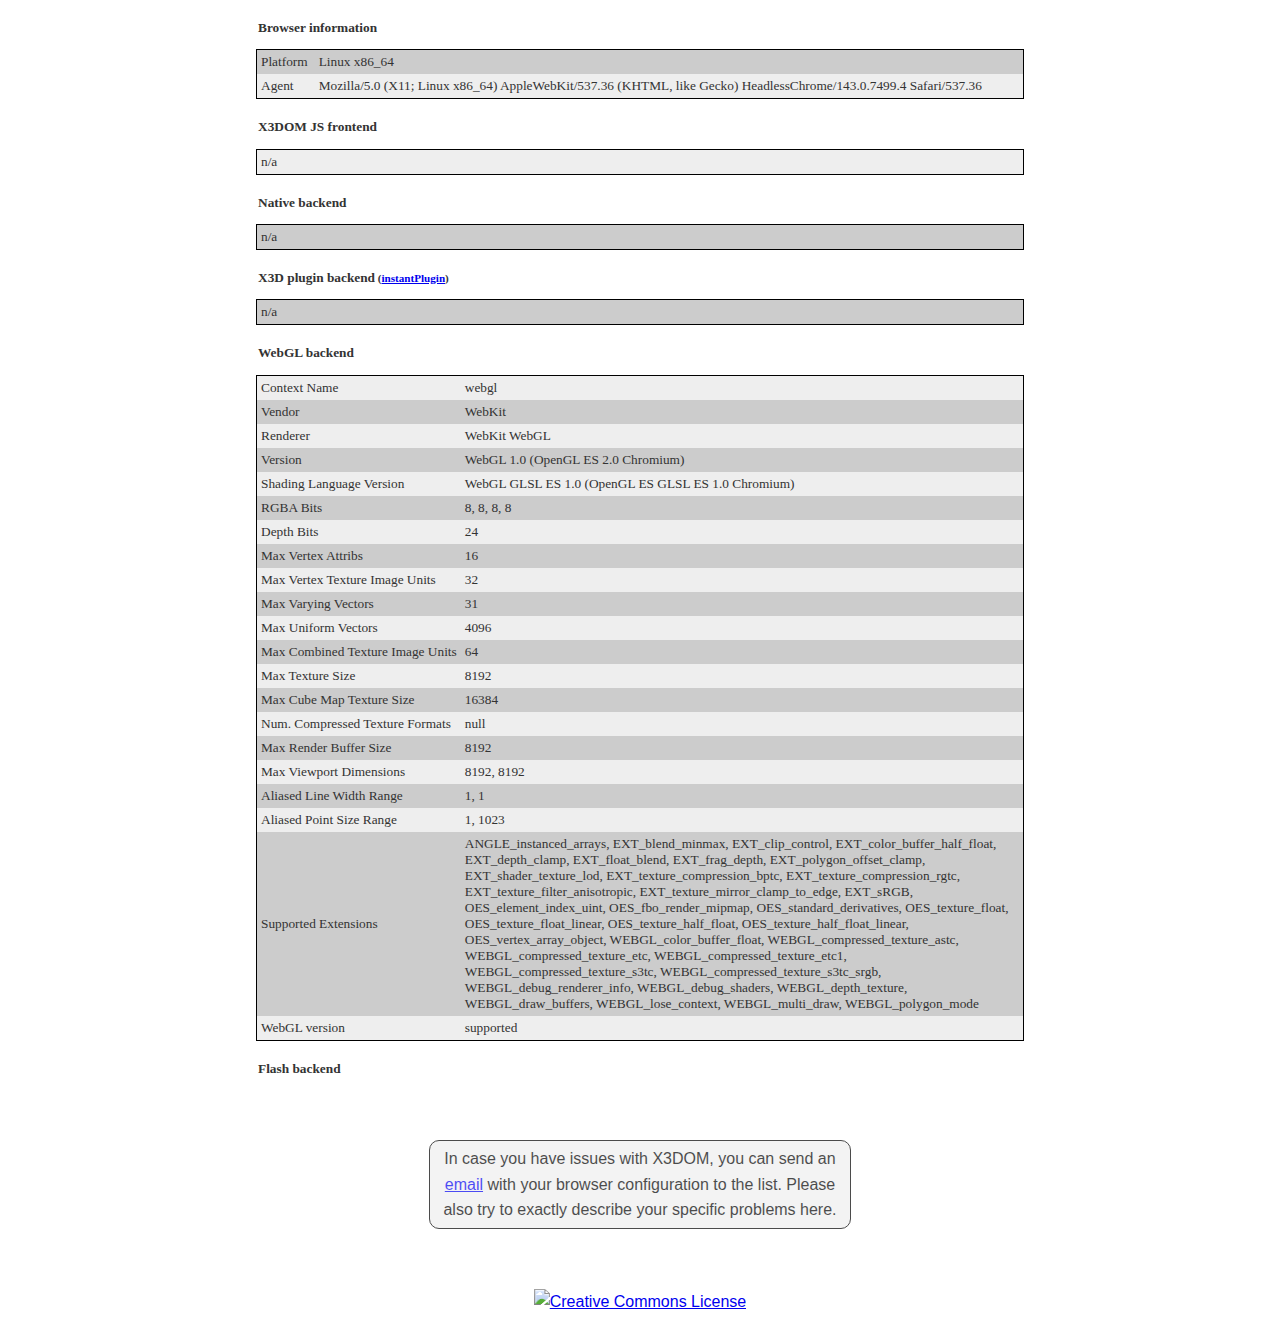
==== commit 17fdbbe8: "test" ====
--- a/htdocs/check/details/index.html
+++ b/htdocs/check/details/index.html
@@ -3,7 +3,7 @@
 <head>
     <script src="webglhelper.js"></script>
     <script src="http://ajax.googleapis.com/ajax/libs/swfobject/2.2/swfobject.js"></script>
-	<script src="http://www.x3dom.org/download/x3dom.js"></script>
+	<script src="http://www.x3dom.org/download/dev/x3dom.js"></script>
     <meta http-equiv="X-UA-Compatible" content="chrome=1,IE=edge">
     <title>Does My Browser Support X3DOM?</title>
     <style>
@@ -121,10 +121,10 @@
           onsubmit="return true;" enctype="text/plain" accept-charset="utf-8" class="centeredForm"-->
         <input type="hidden" name="browserInfo" id="browserInfo">
         <p class="centeredForm">
-            In case you have issues with X3DOM, you can send us an 
-            <a id='sendMail' href='mailto:support@x3dom.org'>email</a>  
-            with your browser configuration. Please also try to exactly 
-            describe your specific problems here.
+            In case you have issues with X3DOM, you can send an 
+            <a id='sendMail' href='mailto:x3dom-developers@lists.sourceforge.net'>email</a>  
+            with your browser configuration to the list. Please also try 
+            to exactly describe your specific problems here.
             <!--br><input type="submit" value="Send Mail" alt="Send Mail" 
                        style="margin-top: 20px; font-size: 1em; background-color: #ccc;"-->
         </p>
@@ -313,9 +313,9 @@
     if (isIE) {
       try{
         ctx = WebGLHelper.CreateGLContext(cvs, 'canvas');
-       }catch(e){}
-    }
-    else {
+       } catch(e){}
+    }
+    if (!ctx) {
       for(var i = 0; i < contextNames.length && !ctx; i++) {
         try {
           ctx = cvs.getContext(contextNames[i]);
@@ -369,7 +369,11 @@
             addLine('webgl', 'WebGL version', "NOT supported");
         }
         var mobilePlatform = (function(a){if(/android.+mobile|avantgo|bada\/|blackberry|blazer|compal|elaine|fennec|hiptop|iemobile|ip(hone|od)|iris|kindle|lge |maemo|midp|mmp|opera m(ob|in)i|palm( os)?|phone|p(ixi|re)\/|plucker|pocket|psp|symbian|treo|up\.(browser|link)|vodafone|wap|windows (ce|phone)|xda|xiino/i.test(a)||/1207|6310|6590|3gso|4thp|50[1-6]i|770s|802s|a wa|abac|ac(er|oo|s\-)|ai(ko|rn)|al(av|ca|co)|amoi|an(ex|ny|yw)|aptu|ar(ch|go)|as(te|us)|attw|au(di|\-m|r |s )|avan|be(ck|ll|nq)|bi(lb|rd)|bl(ac|az)|br(e|v)w|bumb|bw\-(n|u)|c55\/|capi|ccwa|cdm\-|cell|chtm|cldc|cmd\-|co(mp|nd)|craw|da(it|ll|ng)|dbte|dc\-s|devi|dica|dmob|do(c|p)o|ds(12|\-d)|el(49|ai)|em(l2|ul)|er(ic|k0)|esl8|ez([4-7]0|os|wa|ze)|fetc|fly(\-|_)|g1 u|g560|gene|gf\-5|g\-mo|go(\.w|od)|gr(ad|un)|haie|hcit|hd\-(m|p|t)|hei\-|hi(pt|ta)|hp( i|ip)|hs\-c|ht(c(\-| |_|a|g|p|s|t)|tp)|hu(aw|tc)|i\-(20|go|ma)|i230|iac( |\-|\/)|ibro|idea|ig01|ikom|im1k|inno|ipaq|iris|ja(t|v)a|jbro|jemu|jigs|kddi|keji|kgt( |\/)|klon|kpt |kwc\-|kyo(c|k)|le(no|xi)|lg( g|\/(k|l|u)|50|54|e\-|e\/|\-[a-w])|libw|lynx|m1\-w|m3ga|m50\/|ma(te|ui|xo)|mc(01|21|ca)|m\-cr|me(di|rc|ri)|mi(o8|oa|ts)|mmef|mo(01|02|bi|de|do|t(\-| |o|v)|zz)|mt(50|p1|v )|mwbp|mywa|n10[0-2]|n20[2-3]|n30(0|2)|n50(0|2|5)|n7(0(0|1)|10)|ne((c|m)\-|on|tf|wf|wg|wt)|nok(6|i)|nzph|o2im|op(ti|wv)|oran|owg1|p800|pan(a|d|t)|pdxg|pg(13|\-([1-8]|c))|phil|pire|pl(ay|uc)|pn\-2|po(ck|rt|se)|prox|psio|pt\-g|qa\-a|qc(07|12|21|32|60|\-[2-7]|i\-)|qtek|r380|r600|raks|rim9|ro(ve|zo)|s55\/|sa(ge|ma|mm|ms|ny|va)|sc(01|h\-|oo|p\-)|sdk\/|se(c(\-|0|1)|47|mc|nd|ri)|sgh\-|shar|sie(\-|m)|sk\-0|sl(45|id)|sm(al|ar|b3|it|t5)|so(ft|ny)|sp(01|h\-|v\-|v )|sy(01|mb)|t2(18|50)|t6(00|10|18)|ta(gt|lk)|tcl\-|tdg\-|tel(i|m)|tim\-|t\-mo|to(pl|sh)|ts(70|m\-|m3|m5)|tx\-9|up(\.b|g1|si)|utst|v400|v750|veri|vi(rg|te)|vk(40|5[0-3]|\-v)|vm40|voda|vulc|vx(52|53|60|61|70|80|81|83|85|98)|w3c(\-| )|webc|whit|wi(g |nc|nw)|wmlb|wonu|x700|xda(\-|2|g)|yas\-|your|zeto|zte\-/i.test(a.substr(0,4))){return true}else{return false}})(navigator.userAgent||navigator.vendor||window.opera);
-        if (mobilePlatform || ctx.getParameter(ctx.RENDERER).indexOf("PowerVR") >= 0 || navigator.appVersion.indexOf("Mobile") > -1) {
+        if (mobilePlatform || ctx.getParameter(ctx.RENDERER).indexOf("PowerVR") >= 0 || 
+            navigator.appVersion.indexOf("Mobile") > -1 ||
+            // coarse guess to find out old SM 2.0 hardware (e.g. Intel):
+            x3dom.caps.MAX_VARYING_VECTORS <= 8 ||
+            x3dom.caps.MAX_VERTEX_TEXTURE_IMAGE_UNITS < 2) {
             mobilePlatform = true;
         }
         
@@ -398,7 +402,7 @@
     var sender = document.getElementById('sendMail');
     //var supportInfo = JSON.stringify(jsonStr);
     //sender.setAttribute('href', 'mailto:support@x3dom.org?subject=Problems with X3DOM\&body=' + supportInfo);
-    sender.setAttribute('href', 'mailto:support@x3dom.org?subject=Problems with X3DOM&body=' + escSupportInfo);
+    sender.setAttribute('href', 'mailto:x3dom-developers@lists.sourceforge.net?subject=Problems with X3DOM&body=' + escSupportInfo);
     
     };
     </script>
